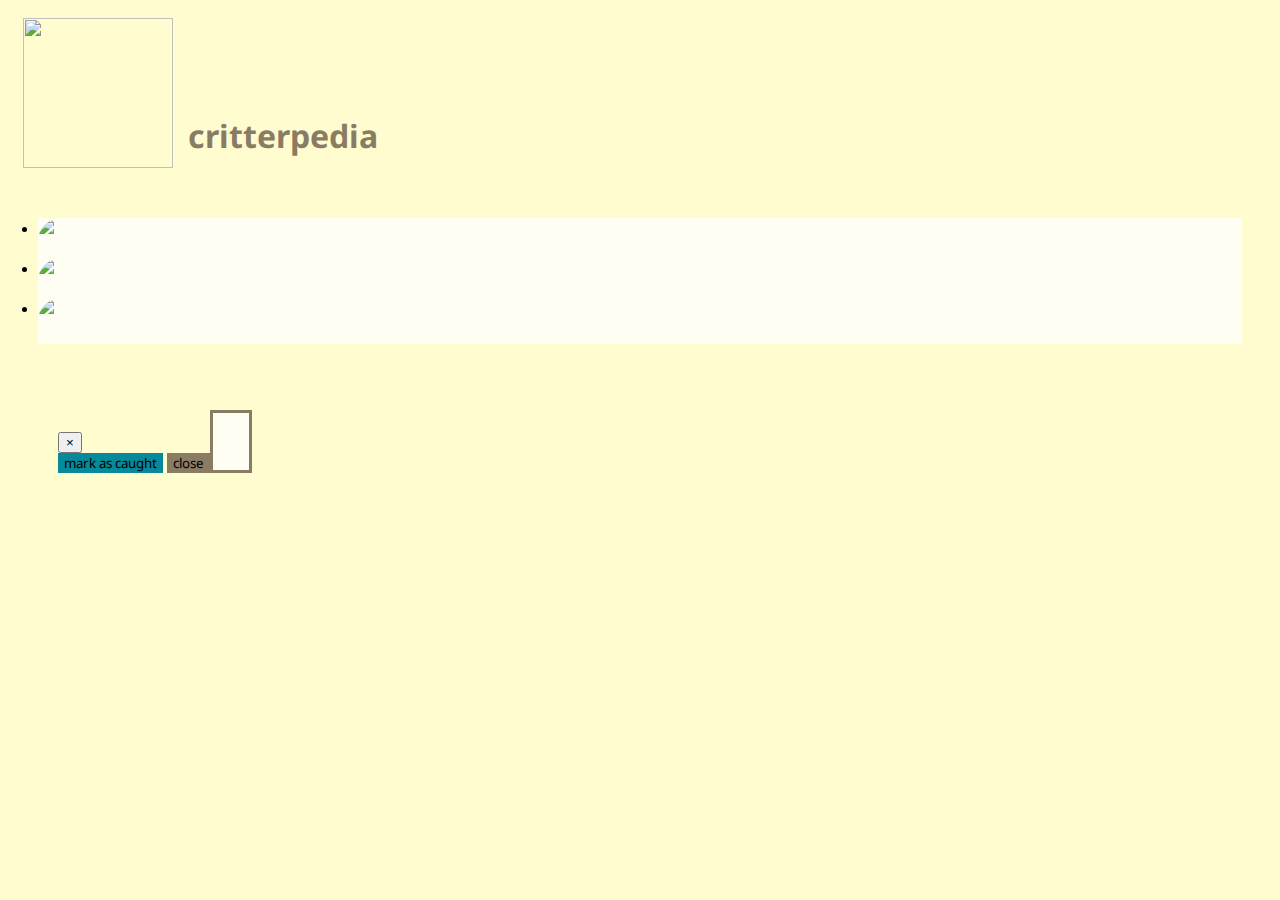
==== bugs.html @ 973b5784 "add bugs and sea creatures" ====
<!DOCTYPE html>
<html lang="en" id="bugs-html">
<head>
    <meta charset="UTF-8">
    <meta name="viewport" content="width=device-width, initial-scale=1, shrink-to-fit=no">

    <link rel="stylesheet" href="https://cdn.jsdelivr.net/npm/bootstrap@4.5.3/dist/css/bootstrap.min.css" integrity="sha384-TX8t27EcRE3e/ihU7zmQxVncDAy5uIKz4rEkgIXeMed4M0jlfIDPvg6uqKI2xXr2" crossorigin="anonymous">
    <link rel="stylesheet" href="app.css"/>

    <title>Critterpedia</title>

</head>
    <body>
        <header></header>
            <div class="nav">
                <ul class="nav nav-pills">
                    <li class="nav-item">
                        <a class="nav-link active" aria-controls="index.html" aria-selected="true" href="index.html">
                            <div class="nav-image">
                                <img src="https://dodo.ac/np/images/3/3c/Fish_NH_Icon.png" class="img-fluid">
                            </div>
                        </a>
                    </li>
                    <li class="nav-item">
                        <a class="nav-link" aria-controls="bugs.html" aria-selected="false" href="bugs.html">
                            <div class="nav-image">
                                <img src="https://dodo.ac/np/images/8/8e/Bug_NH_Icon.png" class="img-fluid">
                            </div>
                        </a>
                    </li>
                    <li class="nav-item">
                        <a class="nav-link" aria-controls="seaCreatures.html" aria-selected="false" href="seaCreatures.html">
                            <div class="nav-image">
                                <img src="https://dodo.ac/np/images/f/ff/Sea_Creature_NH_Icon.png" class="img-fluid">
                            </div>
                        </a>
                    </li>
                </ul>
            </div>
        <div class="bugs-container">
            <div class="modal fade" id="exampleModal" tabindex="-1" aria-labelledby="exampleModalLabel" aria-hidden="true">
                <div class="modal-dialog">
                    <div class="modal-content">
                        <div class="modal-header">
                            <h5 class="modal-title" id="exampleModalLabel"></h5>
                            <button type="button" class="close" data-dismiss="modal" aria-label="Close">
                                <span aria-hidden="true">&times;</span>
                            </button>
                        </div>
                        <div class="modal-body">
                            
                        </div>
                        <div class="modal-footer">
                            <button type="button" class="btn btn-primary">mark as caught</button>
                            <button type="button" class="btn btn-secondary" data-dismiss="modal">close</button>
                        </div>
                    </div>
                </div>
            </div>
            <div class="wrapper"></div>
        </div>
        <script src="https://code.jquery.com/jquery-3.5.1.slim.min.js" integrity="sha384-DfXdz2htPH0lsSSs5nCTpuj/zy4C+OGpamoFVy38MVBnE+IbbVYUew+OrCXaRkfj" crossorigin="anonymous"></script>
        <script src="https://cdn.jsdelivr.net/npm/bootstrap@4.5.3/dist/js/bootstrap.bundle.min.js" integrity="sha384-ho+j7jyWK8fNQe+A12Hb8AhRq26LrZ/JpcUGGOn+Y7RsweNrtN/tE3MoK7ZeZDyx" crossorigin="anonymous"></script>

        <script src="bugs.js"></script>
    </body>
</html>
---- app.css ----
@import url('https://fonts.googleapis.com/css2?family=Noto+Sans&display=swap');

body {
    background-color: #fffdd0;
}

.fish-container, .bugs-container {
    display: flex;
    padding: 20px 50px;
}

header {
    display: flex;
    align-items: flex-end;
}

.logo {
    height: 150px;
    width: 150px;
    padding: 10px 15px;
    display: flex;
    justify-content: right;
}

.nav-item {
    background-color:#fffef2;
}

.nav-link.active {
    background-color: #05899b;
}

.nav-image{
    width: 46px;
    height: 46px;
    border-radius: 50%;
    overflow: hidden;
    margin-top: -6px;
}

.nav {
    padding: 15px;
}

.wrapper {
    background-color:#fffef2;
    border-style: solid;
    border-color:rgb(138, 124, 99) ;
    display: grid;
    grid-template-columns: repeat(16, 1fr);
    grid-gap: 2px;
    padding: 3px 3px;
}

.uncaughtFishImage {
    height: 64px;
    width: 64px;
    opacity: 0.23;
}

.uncaughtBugImage {
    height: 64px;
    width: 64px;
    opacity: 0.23;
}

img.caughtBugImage {
    height: 64px;
    width: 64px;
    opacity: 1;
}

img.caughtFishImage {
    height: 64px;
    width: 64px;
    opacity: 1;
}

.btn.btn-primary {
    background-color: #05899b;
    border: none;
    font-family: 'Noto Sans', sans-serif;
}

.btn.btn-secondary {
    background-color:rgb(138, 124, 99);
    border: none;
    font-family: 'Noto Sans', sans-serif;
}

h1 {
    font-family: 'Noto Sans', sans-serif;
    color:rgb(138, 124, 99)
}

.modal-title, .modal-body {
    font-family: 'Noto Sans', sans-serif;
    color:rgb(138, 124, 99)
}
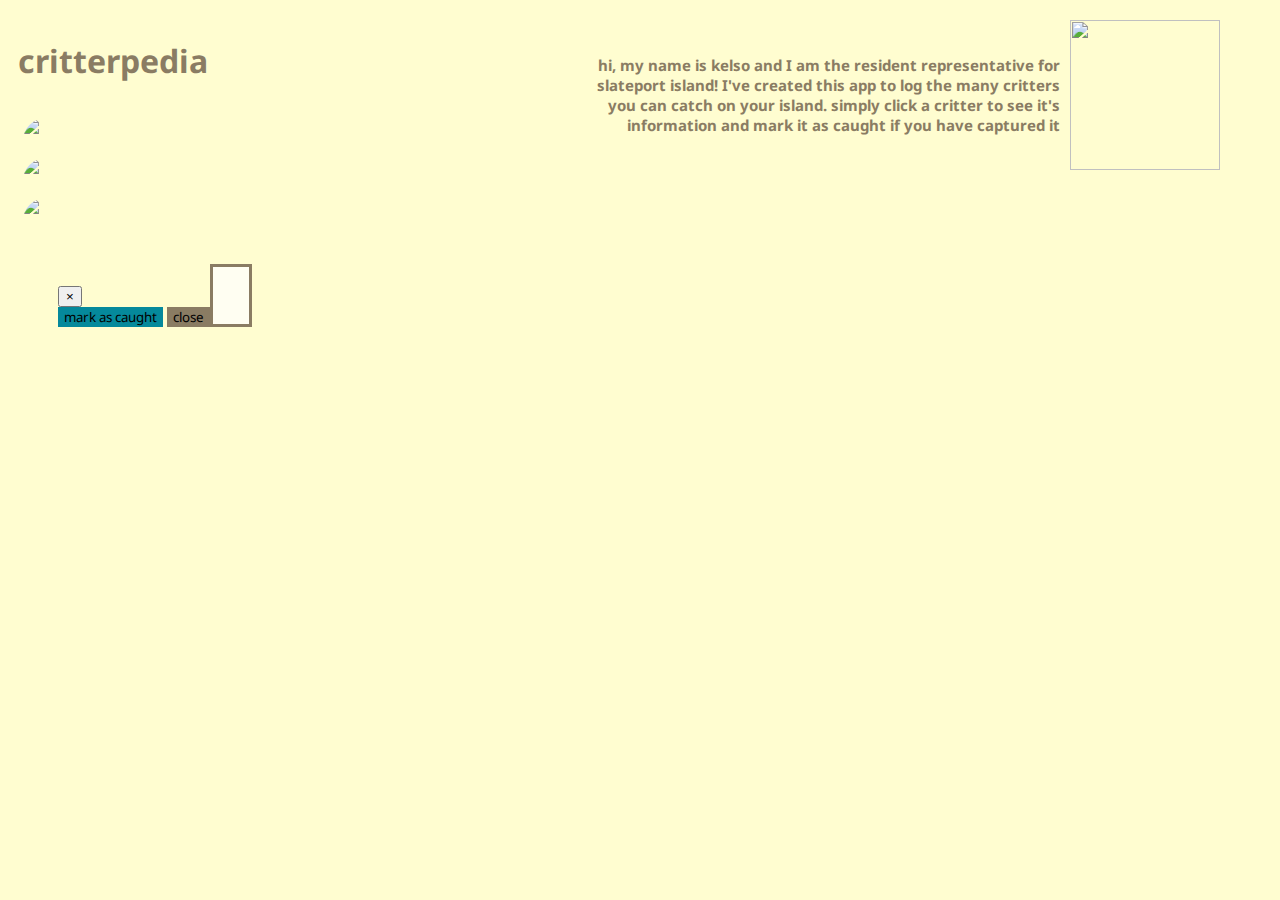
==== commit 226fc75d: "add nav bar" ====
--- a/bugs.html
+++ b/bugs.html
@@ -1,6 +1,7 @@
 <!DOCTYPE html>
 <html lang="en" id="bugs-html">
 <head>
+    <link rel="shortcut icon" type="image/x-icon" href="https://encrypted-tbn0.gstatic.com/images?q=tbn%3AANd9GcQ9uxTKOBTB0n3EvgJq2dXVyMvRWNNwEGXDZQ&usqp=CAU">
     <meta charset="UTF-8">
     <meta name="viewport" content="width=device-width, initial-scale=1, shrink-to-fit=no">
 
@@ -12,31 +13,24 @@
 </head>
     <body>
         <header></header>
-            <div class="nav">
-                <ul class="nav nav-pills">
-                    <li class="nav-item">
-                        <a class="nav-link active" aria-controls="index.html" aria-selected="true" href="index.html">
-                            <div class="nav-image">
-                                <img src="https://dodo.ac/np/images/3/3c/Fish_NH_Icon.png" class="img-fluid">
-                            </div>
-                        </a>
-                    </li>
-                    <li class="nav-item">
-                        <a class="nav-link" aria-controls="bugs.html" aria-selected="false" href="bugs.html">
-                            <div class="nav-image">
-                                <img src="https://dodo.ac/np/images/8/8e/Bug_NH_Icon.png" class="img-fluid">
-                            </div>
-                        </a>
-                    </li>
-                    <li class="nav-item">
-                        <a class="nav-link" aria-controls="seaCreatures.html" aria-selected="false" href="seaCreatures.html">
-                            <div class="nav-image">
-                                <img src="https://dodo.ac/np/images/f/ff/Sea_Creature_NH_Icon.png" class="img-fluid">
-                            </div>
-                        </a>
-                    </li>
-                </ul>
-            </div>
+        <nav class="nav">
+            <a class="nav-link" data-toggle="nav" href="index.html">
+                <div class="nav-image">
+                    <img src="https://dodo.ac/np/images/3/3c/Fish_NH_Icon.png" class="img-fluid">
+                </div>
+            </a>
+            <a class="nav-link active" data-toggle="nav" href="bugs.html">
+                <div class="nav-image">
+                    <img src="https://dodo.ac/np/images/8/8e/Bug_NH_Icon.png" class="img-fluid">
+                </div>
+            </a>
+            <a class="nav-link" href="seaCreatures.html">
+                <div class="nav-image">
+                    <img src="https://dodo.ac/np/images/f/ff/Sea_Creature_NH_Icon.png" class="img-fluid">
+                </div>
+            </a>
+        </nav>
+
         <div class="bugs-container">
             <div class="modal fade" id="exampleModal" tabindex="-1" aria-labelledby="exampleModalLabel" aria-hidden="true">
                 <div class="modal-dialog">
--- a/app.css
+++ b/app.css
@@ -17,12 +17,13 @@
 .logo {
     height: 150px;
     width: 150px;
-    padding: 10px 15px;
-    display: flex;
-    justify-content: right;
+    padding: 10px;
+    position: absolute;
+    right: 50px;
+    top: 10px;
 }
 
-.nav-item {
+.nav-link {
     background-color:#fffef2;
 }
 
@@ -39,7 +40,8 @@
 }
 
 .nav {
-    padding: 15px;
+    padding-left: 15px;
+    padding-top: 10px;
 }
 
 .wrapper {
@@ -52,25 +54,13 @@
     padding: 3px 3px;
 }
 
-.uncaughtFishImage {
+.uncaughtFishImage, .uncaughtBugImage {
     height: 64px;
     width: 64px;
     opacity: 0.23;
 }
 
-.uncaughtBugImage {
-    height: 64px;
-    width: 64px;
-    opacity: 0.23;
-}
-
-img.caughtBugImage {
-    height: 64px;
-    width: 64px;
-    opacity: 1;
-}
-
-img.caughtFishImage {
+img.caughtBugImage, img.caughtFishImage {
     height: 64px;
     width: 64px;
     opacity: 1;
@@ -90,7 +80,25 @@
 
 h1 {
     font-family: 'Noto Sans', sans-serif;
-    color:rgb(138, 124, 99)
+    color:rgb(138, 124, 99);
+    padding: 10px;
+}
+
+h3 {
+    font-family: 'Noto Sans', sans-serif;
+    color:rgb(138, 124, 99);
+    padding: 10px;
+    font-size: 15px;
+    text-align: right;
+}
+
+.instructions {
+    width: 500px;
+    height: 100px;
+    position: absolute;
+    right: 200px;
+    top: 20px;
+    padding: 10px;
 }
 
 .modal-title, .modal-body {
